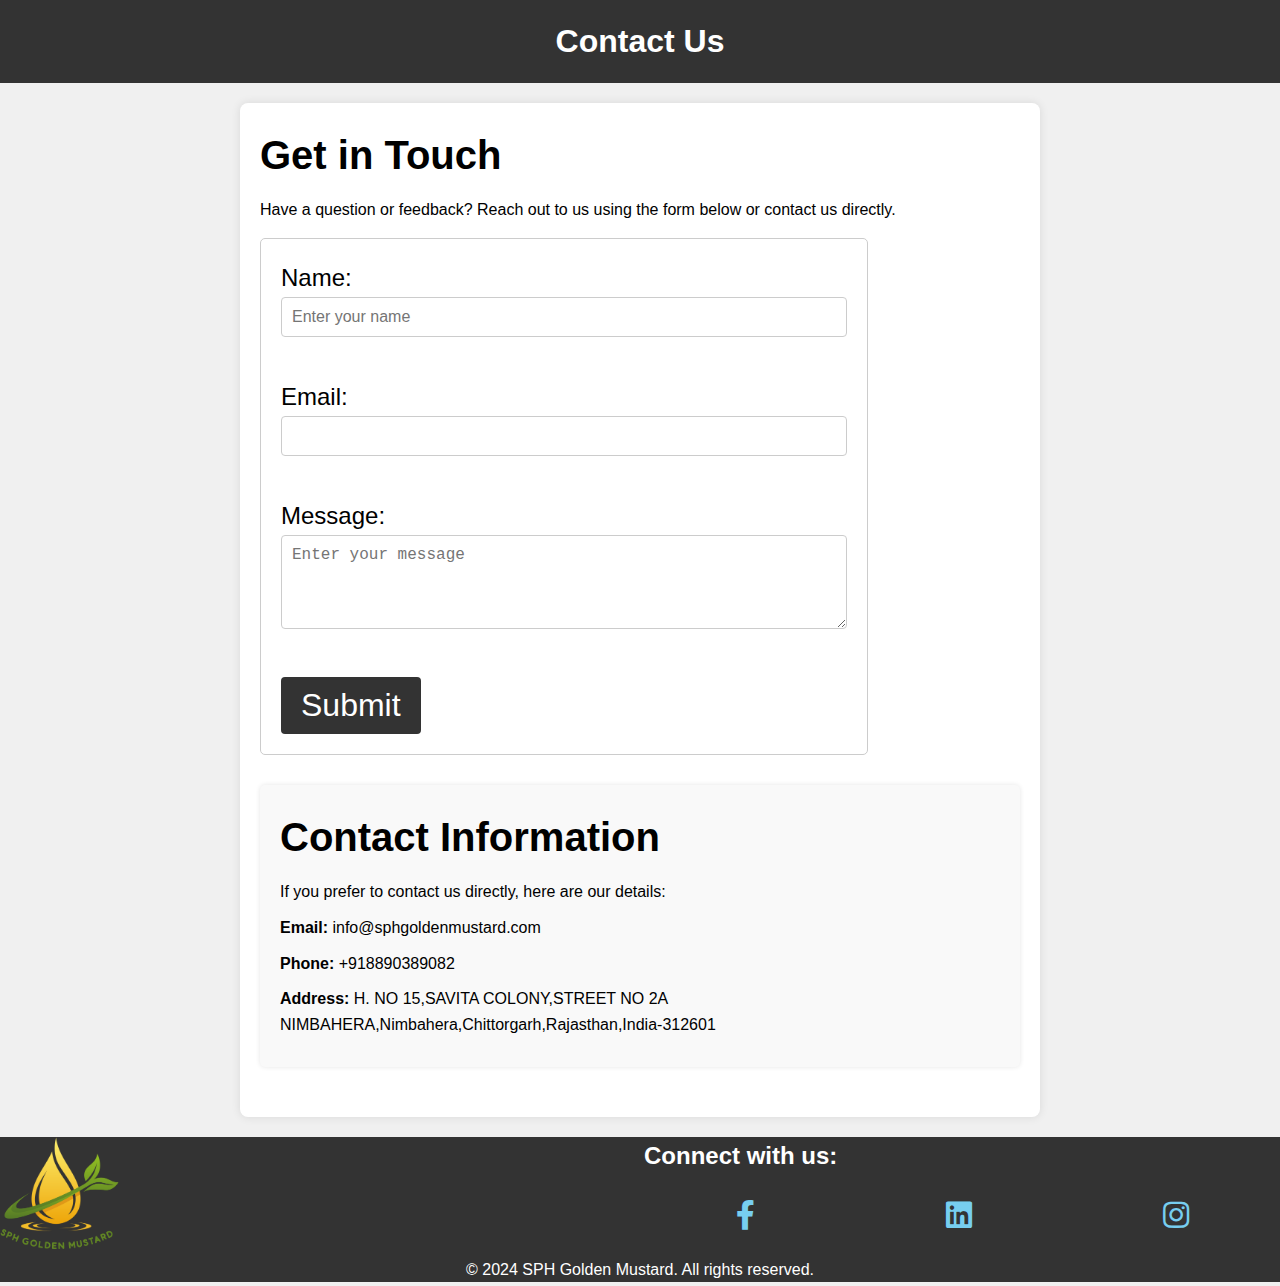
==== contact.html @ f45a9751 "Add files via upload" ====
<!DOCTYPE html>
<html lang="en">
<head>
    <meta charset="UTF-8">
    <meta name="viewport" content="width=device-width, initial-scale=1.0">
    <title>Contact Us - SPH Golden Mustard</title>
    <!-- <link rel="stylesheet" href="css/style.css"> -->
    <link rel="stylesheet" href="css/contact.css">
    <link rel="icon" type="image/png" href="images/logo/icononly.png"> 
    <link rel="stylesheet" href="https://cdnjs.cloudflare.com/ajax/libs/font-awesome/5.15.4/css/all.min.css" integrity="sha512-..." crossorigin="anonymous" />

</head>
<body>
    <header>
        <h2 >Contact Us</h2>
    </header>
    
    <main>
        <section>
            <h2>Get in Touch</h2>
            <p>Have a question or feedback? Reach out to us using the form below or contact us directly.</p>
            
            <form id="contactForm" onsubmit="sendEmail(event)">
                <label for="name">Name:</label><br>
                <input type="text" id="name" name="name" required placeholder="Enter your name"><br><br>
                
                <label for="email">Email:</label><br>
                <input type="email" id="email" name="email" required><br><br>
                
                <label for="message">Message:</label><br>
                <textarea id="message" name="message" rows="4" required placeholder="Enter your message"></textarea><br><br>
                
                <button type="submit">Submit</button>
            </form>
            
            <div id="confirmationMessage" style="display: none;">
                <p>Email sent successfully!</p>
            </div>
            
            <script>
                function sendEmail(event) {
                    event.preventDefault(); 
                    
    
                    if (!validateForm()) {
                        return; 
                    }
                    
                    var name = document.getElementById("name").value;
                    var email = document.getElementById("email").value;
                    var message = document.getElementById("message").value;
                
                    var mailto_link = "mailto:harshitsingh28019@gmail.com"
                                     + "?subject=" + encodeURIComponent("Message from " + name)
                                     + "&body=" + encodeURIComponent(message + "\n\nFrom: " + email);
                
                    var success = window.open(mailto_link);
                    
                    if (success) {
                        document.getElementById("confirmationMessage").style.display = "block";
                    }
                }
                
                function validateForm() {
                    var name = document.getElementById("name").value;
                    var email = document.getElementById("email").value;
                    var message = document.getElementById("message").value;
                    
                    if (name === "" || email === "" || message === "") {
                        alert("Please fill out all fields.");
                        return false;
                    }
                    
                    return true;
                }
            </script>
        </section>
        
        
        
        <section>
            <h2>Contact Information</h2>
            <p>If you prefer to contact us directly, here are our details:</p>
            
            <p><strong>Email:</strong> info@sphgoldenmustard.com</p>
            <p><strong>Phone:</strong> +918890389082</p>
            <p><strong>Address:</strong> H. NO 15,SAVITA COLONY,STREET NO 2A NIMBAHERA,Nimbahera,Chittorgarh,Rajasthan,India-312601</p>
        </section>
    </main>
    
    <footer>
        <div class="footer-container grid grid-two-column">
            
                <div class="footer-content ">
                    <div class="footer-logo-img">
                        <img src="images/logo/fulllogo_transparent_nobuffer.png" alt="SPH Golden Mustard Logo" class="footer-logo">
                    </div>
    
                
                </div>
                <div class="footer-social">
                    <h2>Connect with us:</h2>
                    <ul class="footer-list">
                        <li class="footer-icon"><a href="#" ><i class="fab fa-facebook-f"></i></a></li>
                        <li class="footer-icon"><a href="#" ><i class="fab fa-linkedin"></i></a></li>
                        <li class="footer-icon"><a href="#" ><i class="fab fa-instagram"></i></a></li>
                    </ul>
                </div>
            
            
        </div>
        <p >&copy; 2024 SPH Golden Mustard. All rights reserved.</p>
    </footer>
</body>
</html>
---- css/style.css ----
@import url('https://fonts.googleapis.com/css2?family=Poppins:ital,wght@0,100;0,200;0,300;0,400;0,500;0,600;0,700;0,800;0,900;1,100;1,200;1,300;1,400;1,500;1,600;1,700;1,800;1,900&family=Work+Sans:ital,wght@0,100..900;1,100..900&display=swap');

*{
    margin: 0;
    padding: 0;
    box-sizing: border-box;
    font-family: "Work Sans" , sans-serif;
    
    /* font-family: 'Poppins' , sans-serif; */
}

:root{
    --heading:#b3993e;
    --para:#777;
    --para-tint:#e4e4e4;
    --white:#fff;
    --black:#212529;
    --helper:#998335;
    --helper-tint:#817035;
    --bg:white;
    /* --bg:hsl(47, 100%, 90%); */
    --gradient: linear-gradient(0deg , rgb(153, 131, 53) 0%, rgb(230, 197, 79) 100% );
    --gradientSupport: -webkit-linear-gradient(
        0deg,
        rgb(153, 131, 53) 0%,
        rgb(230, 197, 79) 100%
    );
    --shadow: 0px 0px 20px 0px rgba(167, 134, 92, 0.2);
}

html{
    font-size: 62.5%;
}

h1,h2,h3,h4{
    font-family: 'Poppins' , sans-serif;
}

h1{
    color: var(--heading);
    font-size: 6rem;
    font-weight: 600;
}

h3{
    font-size: 1.8rem;
    font-weight: 400;
    /* margin-bottom: 1rem; */
}
p{
    color: var(--para);
    line-height: 1.6;
    font-size: 1.7rem;
}
a{
    text-decoration: none;
}
li{
    list-style: none;
}

/* HEADER SECTION START */

.header{
    padding: 0 4.8rem;
    height: 10rem;
    background-color: rgb(56, 53, 52);
    display: flex;
    justify-content: space-between;
    align-items: center;
    position: fixed;
    top: 0;
    left: 0;
    width: 100%;
    z-index: 1000; /* Ensure it's above other content */
    box-shadow: 0 2px 5px rgba(0, 0, 0, 0.2);

}
.header .logo{
    margin-top: 1rem;
    height: 8rem;
    width: 10rem;
}

.navbar-lists{
    display: flex;
    gap: 4.6rem; 
    margin-left: 20rem;  
}
.navbar-link:link,
.navbar-link:visited{
    display: inline-block;
    text-decoration: none;
    font-size: 1.8rem;
    font-weight: 500;
    color: var(--white);
    text-transform: uppercase;
    transition: color 0.3s linear;
    /* font-family: 'Poppins' , sans-serif; */
}
.navbar-link:hover,
.navbar-link:active{
    color: var(--helper);
}

/* REUSABLE CODE */

.section{
    padding:7rem 0;
}

.grid{
    display: grid;
    gap:8rem;
}
.grid-two-column{
    grid-template-columns: repeat(2, 1fr);
}
.container{
    max-width: 140rem;
    margin: 0 auto;
}


/* hero section style */
.section-hero {
    /* padding-left: 20px;  */
    background-color: var(--bg);
}

.section-hero-data{
    display: flex;
    flex-direction: column;
    justify-content: center;
    align-items: flex-start;
}

.hero-top-data{
    text-transform: uppercase;
    font-weight: 500;
    font-size: 1.5rem;
    color: var(--helper);
}
.hero-heading{
    text-transform: uppercase;
    font-weight: 600;
    white-space: nowrap; 
    overflow: hidden; 
    text-overflow: ellipsis;
    /* font-size: 6rem; */
}
.hero-para{
    margin-top: 1rem;
    margin-bottom: 2rem;
}
.hero-img{
    margin-top: 6rem;
    max-width: 80%;
}
.section-hero-image{
    display: flex;
    justify-content: center;
}




.button {
    display: inline-block;
    background-color:  rgb(142, 77, 43);
    padding: 1.6rem 3.2rem;
    border: none;
    size: 0.5rem;
    border-radius: 50px;
    color: var(--black);
    text-transform: uppercase;
    font-weight:500 ;
    font-size: 1.8rem;
    cursor: pointer;
    transition: all 0.3s ease ;
    -webkit-transition: all 0.3s ease; 
    -moz-transition: all 0.3s ease; 
    -o-transition: all 0.3s ease; 
    box-sizing: border-box; 
    max-width: fit-content; 
    width: auto;
}

.button:hover {
    box-shadow: 0 2.6rem 4.2rem rgba(43, 22, 10, 0.3);
}


/* 
 
*/
.line-border {
    display: flex;
    align-items: center;
    position:relative;
    /* top: 75px; */
    left: 40%;
    /* transform: translateX(-50%); */
    width: 30rem;
    height: 20px;
    background-image: url('data:image/svg+xml;utf8,<svg xmlns="http://www.w3.org/2000/svg" viewBox="0 0 1000 40" preserveAspectRatio="none"><circle cx="20" cy="20" r="10" fill="%23000"/><circle cx="980" cy="20" r="10" fill="%23000"/><line x1="20" y1="20" x2="980" y2="20" stroke="%23000" stroke-width="2"/></svg>');
    background-size: 100% 100%;
    background-repeat: no-repeat;
}
.heading-two{
    color: var(--helper);
    /* background-color: #b3993e; */
    padding: 0;
    display: flex;
    justify-content: center;
    font-size: 5rem;
}
.benefits-section {
    background-color: var(--bg);
    padding: 40px 0;
}

/* .container {
    max-width: 960px;
    margin: 0 auto;
    padding: 0 20px;
} */

.benefits-grid {
    background-color: var(--bg);
    display: grid;
    grid-template-columns: repeat(auto-fit, minmax(300px, 1fr));
    grid-gap: 20px;
    
}

.benefit-item {
    background-color: white;
    padding: 0px 10px 25px;
    border-radius: 8px;
    box-shadow: 0 4px 8px rgba(0, 0, 0, 0.1);
    text-align: center;
    margin-bottom: 10px;
}

.benefit-item img {
    width: 15rem;
    height: 16rem;
    border-radius: 4px;
    margin-bottom: 10px;
}

.benefit-item  {
    color: #333333;
    font-size: 20px;
    margin-bottom: 10px;

}

.benefit-item  {
    color: #0e0707;
    font-size: 16px;
    line-height: 1.6;
}

.benefit-image-heart{
    margin-top: 1rem;
}
.benefit-image-pain , .benefit-image-culinary{
    margin-top: 1rem;
}

/* fooetr section  */


footer {
    /* text-align: center; */
    background-color: rgb(142, 77, 43); /* Dark gray background color */
    color: #fff; 
    /* padding: 10px 0; */
    position: relative;
    bottom: 0;
    width: 100%;
    /* height: 10rem; */
    
}
.footer-logo{
    /* margin-left: 1rem; */
    height: 7rem;
}

footer p {
    margin: 0;
    font-size: 1rem;
    text-align: center;
}
.heading-three{
    font-size: 3rem;
    font-weight: 500;
}

.footer-links {
    display: flex;
    justify-content: space-around;
    margin-top: 20px;
    font-size: 2.5rem;
    font-weight: 500;
    
}

.footer-item
{
    color: var(--black);
}
.footer-links a {
    /* color: #fff; */
    text-decoration: none;
    margin: 0 10px;
    transition: color 0.3s ease;
    color: var(--black);
    font-size: 2rem;
    
}

.footer-links a:hover {
    color: #948fa4;
}
.footer-list{
    text-decoration: none;
    list-style: none;
    display: flex;
    justify-content: space-around;
    gap: 0.5rem;
    
}
.footer-icon a i {
    font-size: 30px;
    color: rgb(119, 206, 240);
    padding-top: 1.5rem;
}
.copyright{
    font-size: 2rem;
    font-weight: 400;
    color: var(--black);
    text-align: center;
}




/* media querries ---------------->*/


@media (max-width: 1200px) {
   
    .grid {
      gap: 5rem; 
    }
  
    .header {
      padding: 0 2.4rem; 
    }
    .hero-img{
        width: 50rem;
        height: 30rem;
    }
    
  }
  
  @media (max-width: 992px)and(max-width:1024) {
    
    .grid {
      grid-template-columns: 1fr; 
    }
  
    .header {
      padding: 1rem 1rem 1.6rem; 
    }
    .hero-top-data{
        padding: 5rem 1rem 0.2rem;
    }
  
    .navbar-lists {
        margin-left: 10rem;
      flex-direction: row; 
      gap: 2.4rem; 
    }
    .hero-heading{
        margin-top: 3rem;
        font-size: 3rem;
    }
    .hero-img{
        width: 50rem;
        height: 20rem;
    }
    
  }
  
  @media (max-width: 768px) {

    html {
      font-size: 56.25%; 
    }
  
    .header {
        /* margin-top: 2rem; */
       /* height: 19rem; */
      padding: 0.5rem;
       
    }
    .section-hero-data{
        padding: 5rem 2rem 0.2rem;
    }
    
  
    .navbar-lists {
      flex-direction: row;
      gap: 1.6rem; /* Example adjustment */
    }
  
    .hero-heading {
      font-size: 3rem; /* Example adjustment */
    }
    .button {
        margin-left: 5rem;
        padding: 1rem 2rem 1rem /* Example adjustment */
      }
  }
  
  @media (max-width: 576px) {
    /* Adjustments for screens up to 576px wide (mobile devices) */
    .header {
      /* padding: 1.2rem; */
      height: 9rem; /* Example adjustment */
    }
  
    .hero-heading {
      font-size: 3rem; /* Example adjustment */
    }
    .navbar-lists {
        flex-direction: row;
        gap: 1.6rem; 
        /* height: 2rem; */
      }
  
    .button {
      margin-left: 5rem;
      padding: 1rem 2rem 1rem /* Example adjustment */
    }
    .section-hero-data{
        padding: 5rem 1rem 0.2rem;
    }
    .line-border{
        width: 15rem;
    }
    .heading-two{
        font-size: 3rem;
    }
    .benefits-grid{
        
        margin-inline-start: 7rem;
        width: 40rem;
        display: flex; 
        flex-direction: column; 
        justify-content: space-between;
    }
}
    @media (max-width: 430px) {
        body {
            font-size: 56.25%; 
            background-color: var(--bg);
        }
        .section {
            background-color: var(--bg);
        }
    
    }
---- css/contact.css ----
/* Reset default margin and padding */
* {
    margin: 0;
    padding: 0;
    box-sizing: border-box;
}


body {
    font-family: Arial, sans-serif;
    line-height: 1.6;
    background-color: #f0f0f0; 
}


header {
    background-color: #333; 
    color: #fff; 
    
    text-align: center;
    padding: 1rem 0;
}

header h2 {
    margin: 0;
    font-size: 2rem;
}

/* Main content styles */
main {
    max-width: 800px;
    margin: 20px auto;
    padding: 20px;
    background-color: #fff; /* White background color */
    border-radius: 8px;
    box-shadow: 0 0 10px rgba(0, 0, 0, 0.1); /* Box shadow for a subtle lift effect */
}

/* Section styles */
section {
    margin-bottom: 30px;
}

section h2 {
    font-size: 2.5rem;
    margin-bottom: 10px;
}

section p {
    margin-bottom: 15px;
}

/* Form styles */
form {
    display: wrap;
    max-width: 80%;
    padding: 20px;
    border: 1px solid #ccc;
    border-radius: 5px;
}

form label {
    font-weight: 500;
    font-size: 1.5rem;
}

form input,
form textarea {
    width: 100%;
    padding: 10px;
    margin-bottom: 15px;
    border: 1px solid #ccc;
    border-radius: 4px;
    font-size: 1rem;
}

form textarea {
    resize: vertical; /* Allow vertical resizing of textarea */
}

form button {
    background-color: #333; /* Dark gray background color */
    color: #fff; /* White text color */
    padding: 10px 20px;
    border: none;
    border-radius: 4px;
    cursor: pointer;
    font-size: 2rem;
}

form button:hover {
    background-color: #555; /* Darker gray on hover */
}

/* Contact information styles */
section:nth-child(2) {
    background-color: #f9f9f9; /* Light gray background color */
    padding: 20px;
    border-radius: 5px;
    box-shadow: 0 0 5px rgba(0, 0, 0, 0.1); /* Box shadow for a subtle lift effect */
}

section:nth-child(2) p {
    margin-bottom: 10px;
}

/* Footer styles */
footer {
    /* text-align: center; */
    background-color: #333; /* Dark gray background color */
    color: #fff; 
    /* padding: 10px 0; */
    position: relative;
    bottom: 0;
    width: 100%;
    /* height: 10rem; */
    
}

footer p {
    margin: 0;
    font-size: 1rem;
    text-align: center;
}
.footer-logo{
    /* margin-left: 1rem; */
    height: 7rem;
}
.footer-container{
    display: flex;
    justify-content: space-around;
}
.grid{
    display: grid;
    gap:0.5rem;
}
.grid-two-column{
    grid-template-columns: repeat(2, 1fr);
}
h3{
    padding-top: 1rem;
    
}
.footer-list{
    text-decoration: none;
    list-style: none;
    display: flex;
    justify-content: space-around;
    gap: 0.5rem;
    
}
.footer-icon a i {
    font-size: 30px;
    color: rgb(119, 206, 240);
    padding-top: 1.5rem;
}
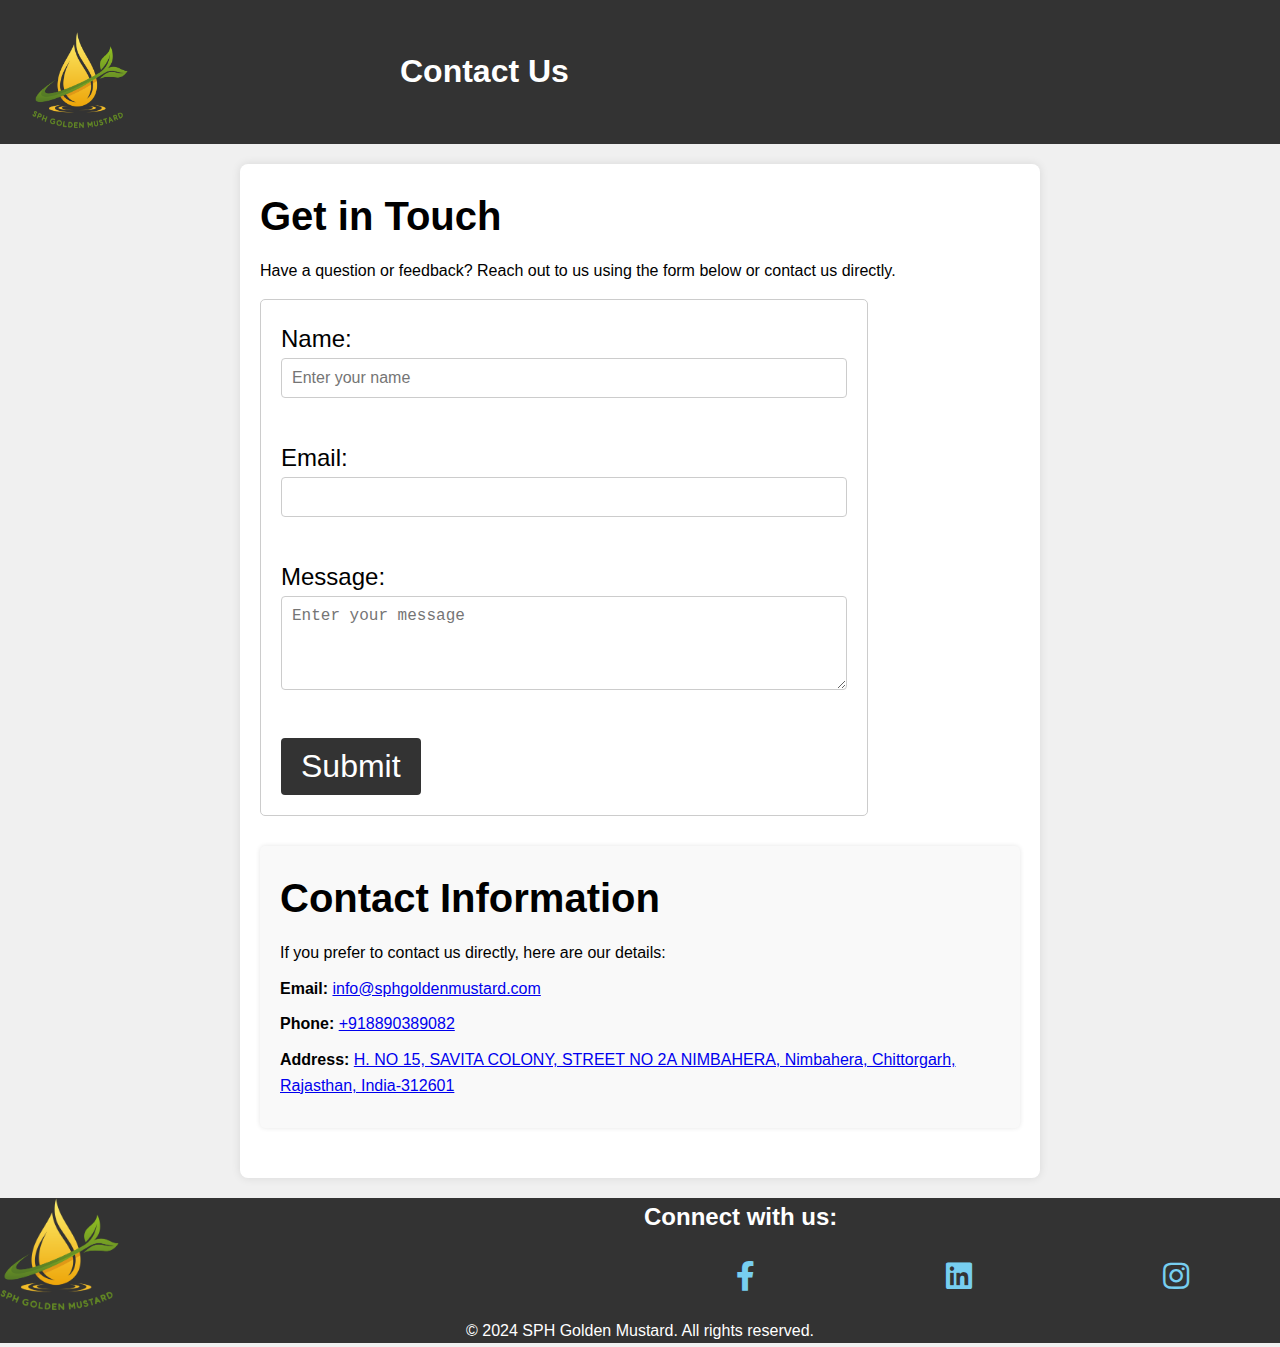
==== commit 74eb7b65: "make some functional chnages" ====
--- a/contact.html
+++ b/contact.html
@@ -12,8 +12,12 @@
 </head>
 <body>
     <header>
-        <h2 >Contact Us</h2>
+        <a href="index.html">
+            <img src="images/logo/fulllogo_transparent_nobuffer.png" alt="our-brand-logo" class="logo"/>
+        </a>
+        <h2 class="contact-header">Contact Us</h2>
     </header>
+    
     
     <main>
         <section>
@@ -82,10 +86,11 @@
             <h2>Contact Information</h2>
             <p>If you prefer to contact us directly, here are our details:</p>
             
-            <p><strong>Email:</strong> info@sphgoldenmustard.com</p>
-            <p><strong>Phone:</strong> +918890389082</p>
-            <p><strong>Address:</strong> H. NO 15,SAVITA COLONY,STREET NO 2A NIMBAHERA,Nimbahera,Chittorgarh,Rajasthan,India-312601</p>
+            <p><strong>Email:</strong> <a href="mailto:info@sphgoldenmustard.com">info@sphgoldenmustard.com</a></p>
+            <p><strong>Phone:</strong> <a href="tel:+918890389082">+918890389082</a></p>
+            <p><strong>Address:</strong> <a href="https://www.google.com/maps/search/?api=1&query=H.%20NO%2015,%20SAVITA%20COLONY,%20STREET%20NO%202A%20NIMBAHERA,%20Nimbahera,%20Chittorgarh,%20Rajasthan,%20India-312601" target="_blank">H. NO 15, SAVITA COLONY, STREET NO 2A NIMBAHERA, Nimbahera, Chittorgarh, Rajasthan, India-312601</a></p>
         </section>
+        
     </main>
     
     <footer>
--- a/css/style.css
+++ b/css/style.css
@@ -74,7 +74,6 @@
     width: 100%;
     z-index: 1000; /* Ensure it's above other content */
     box-shadow: 0 2px 5px rgba(0, 0, 0, 0.2);
-
 }
 .header .logo{
     margin-top: 1rem;
--- a/css/contact.css
+++ b/css/contact.css
@@ -14,11 +14,27 @@
 
 
 header {
+    display: flex;
     background-color: #333; 
     color: #fff; 
-    
+    /* justify-content: end; */
     text-align: center;
     padding: 1rem 0;
+}
+.contact-header{
+    display: flex;
+    /* justify-content: center; */
+    align-items: center;
+    padding-left: 17rem;
+    /* color: white; */
+    
+}
+.logo{
+    padding-left: 2rem;
+    display: flex;
+    margin-top: 1rem;
+    height: 6rem;
+    width: 8rem;
 }
 
 header h2 {
